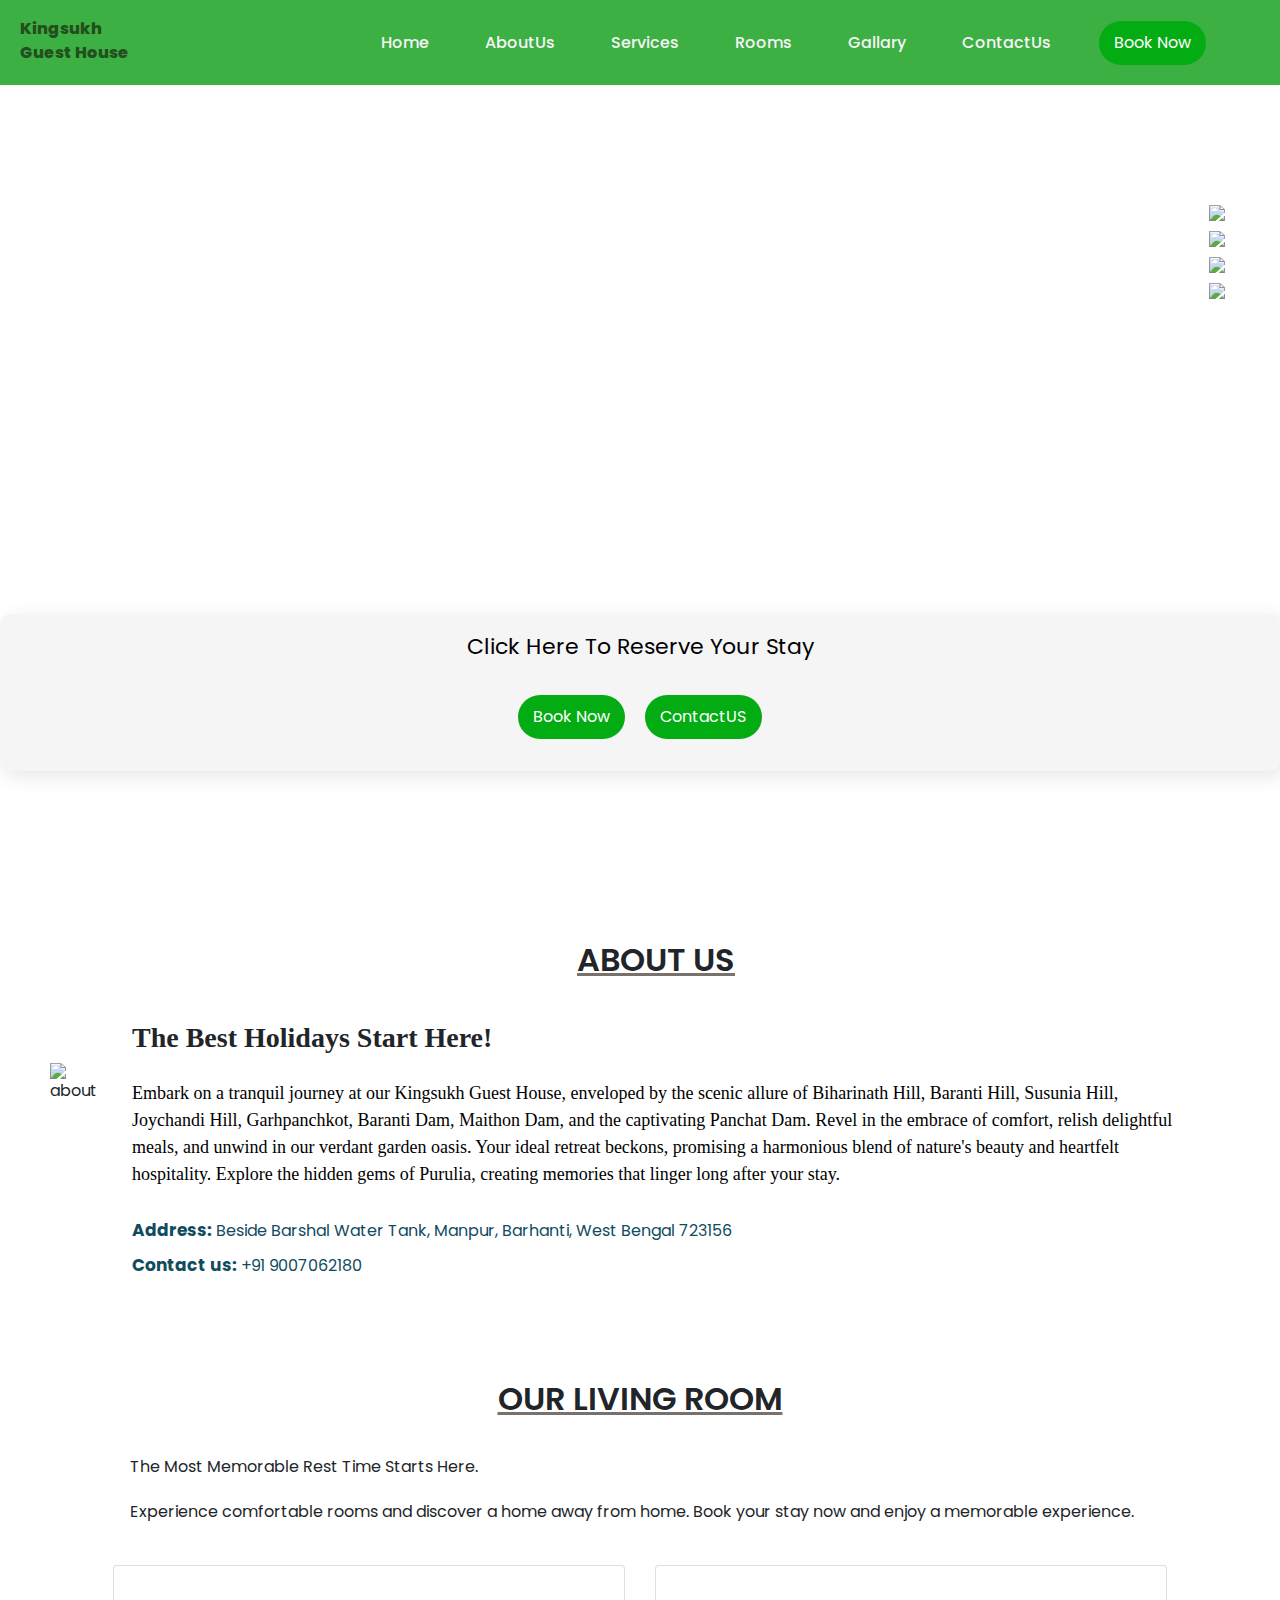
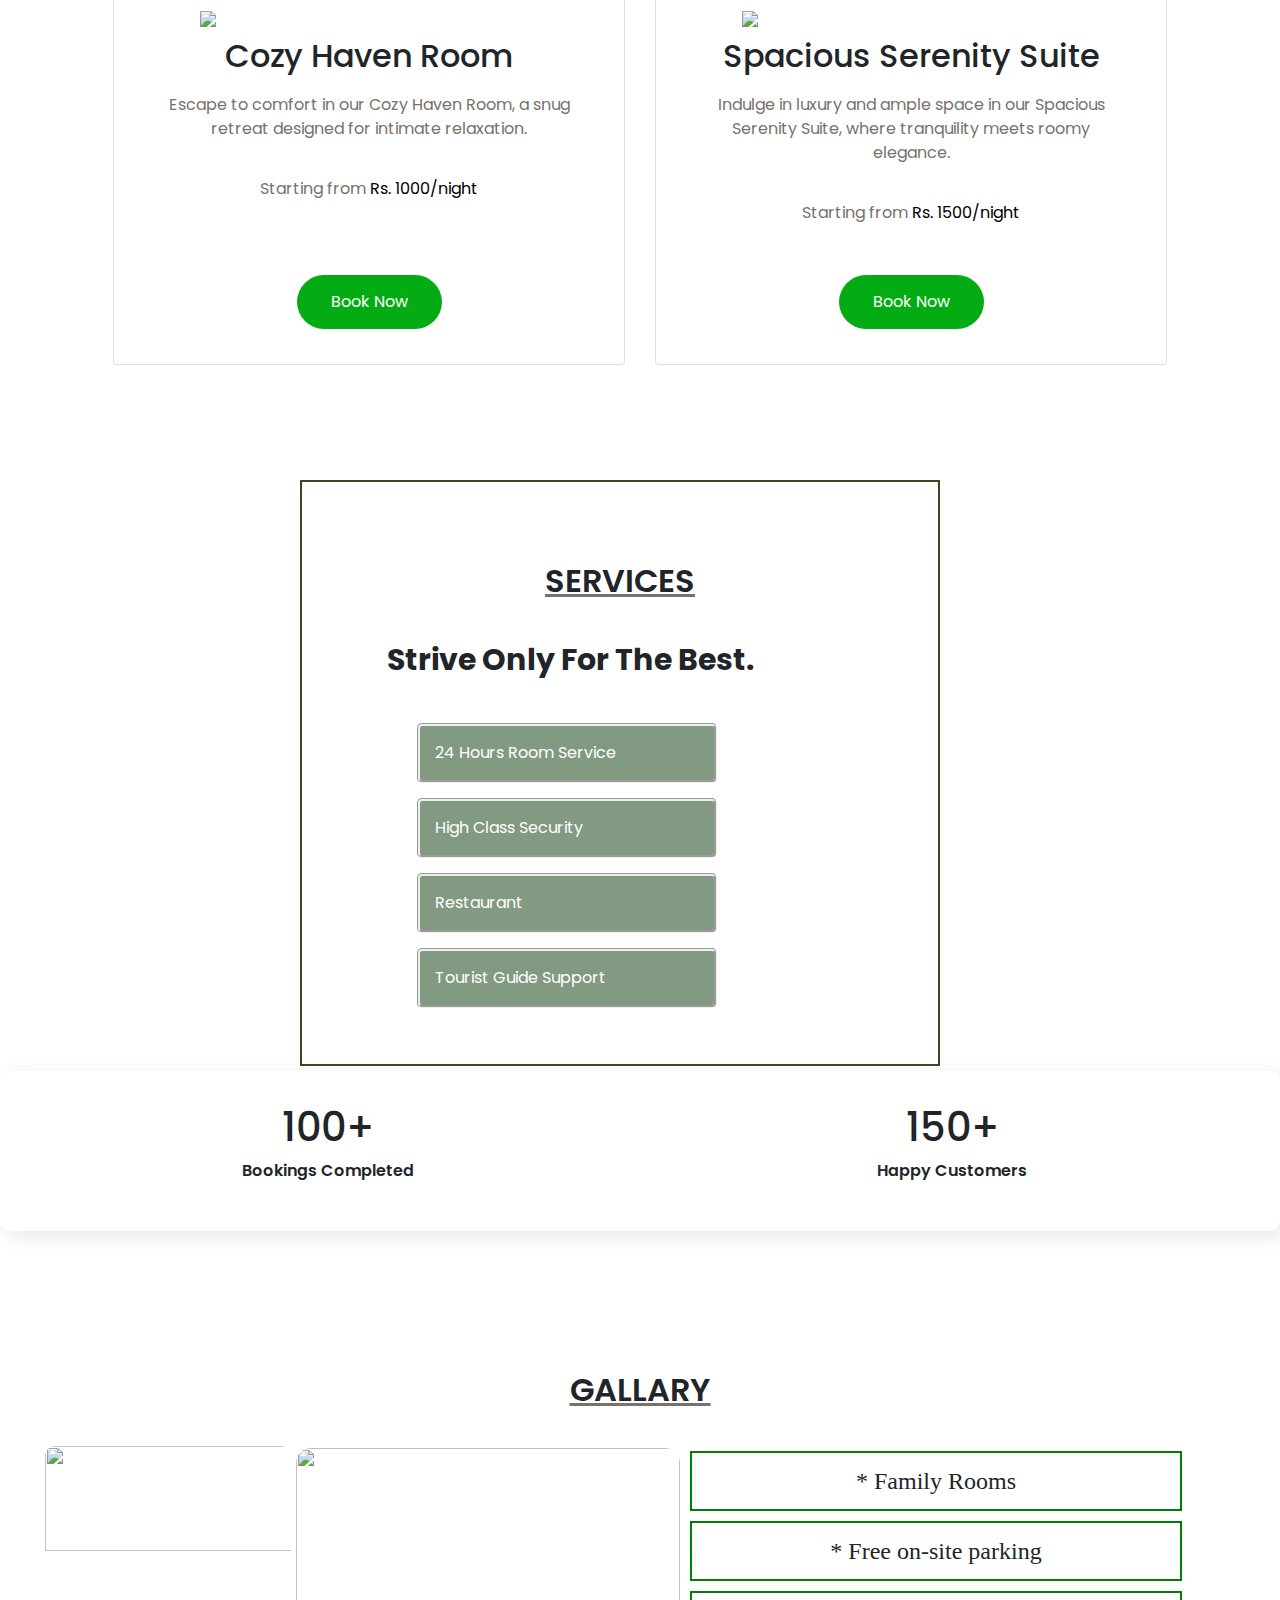
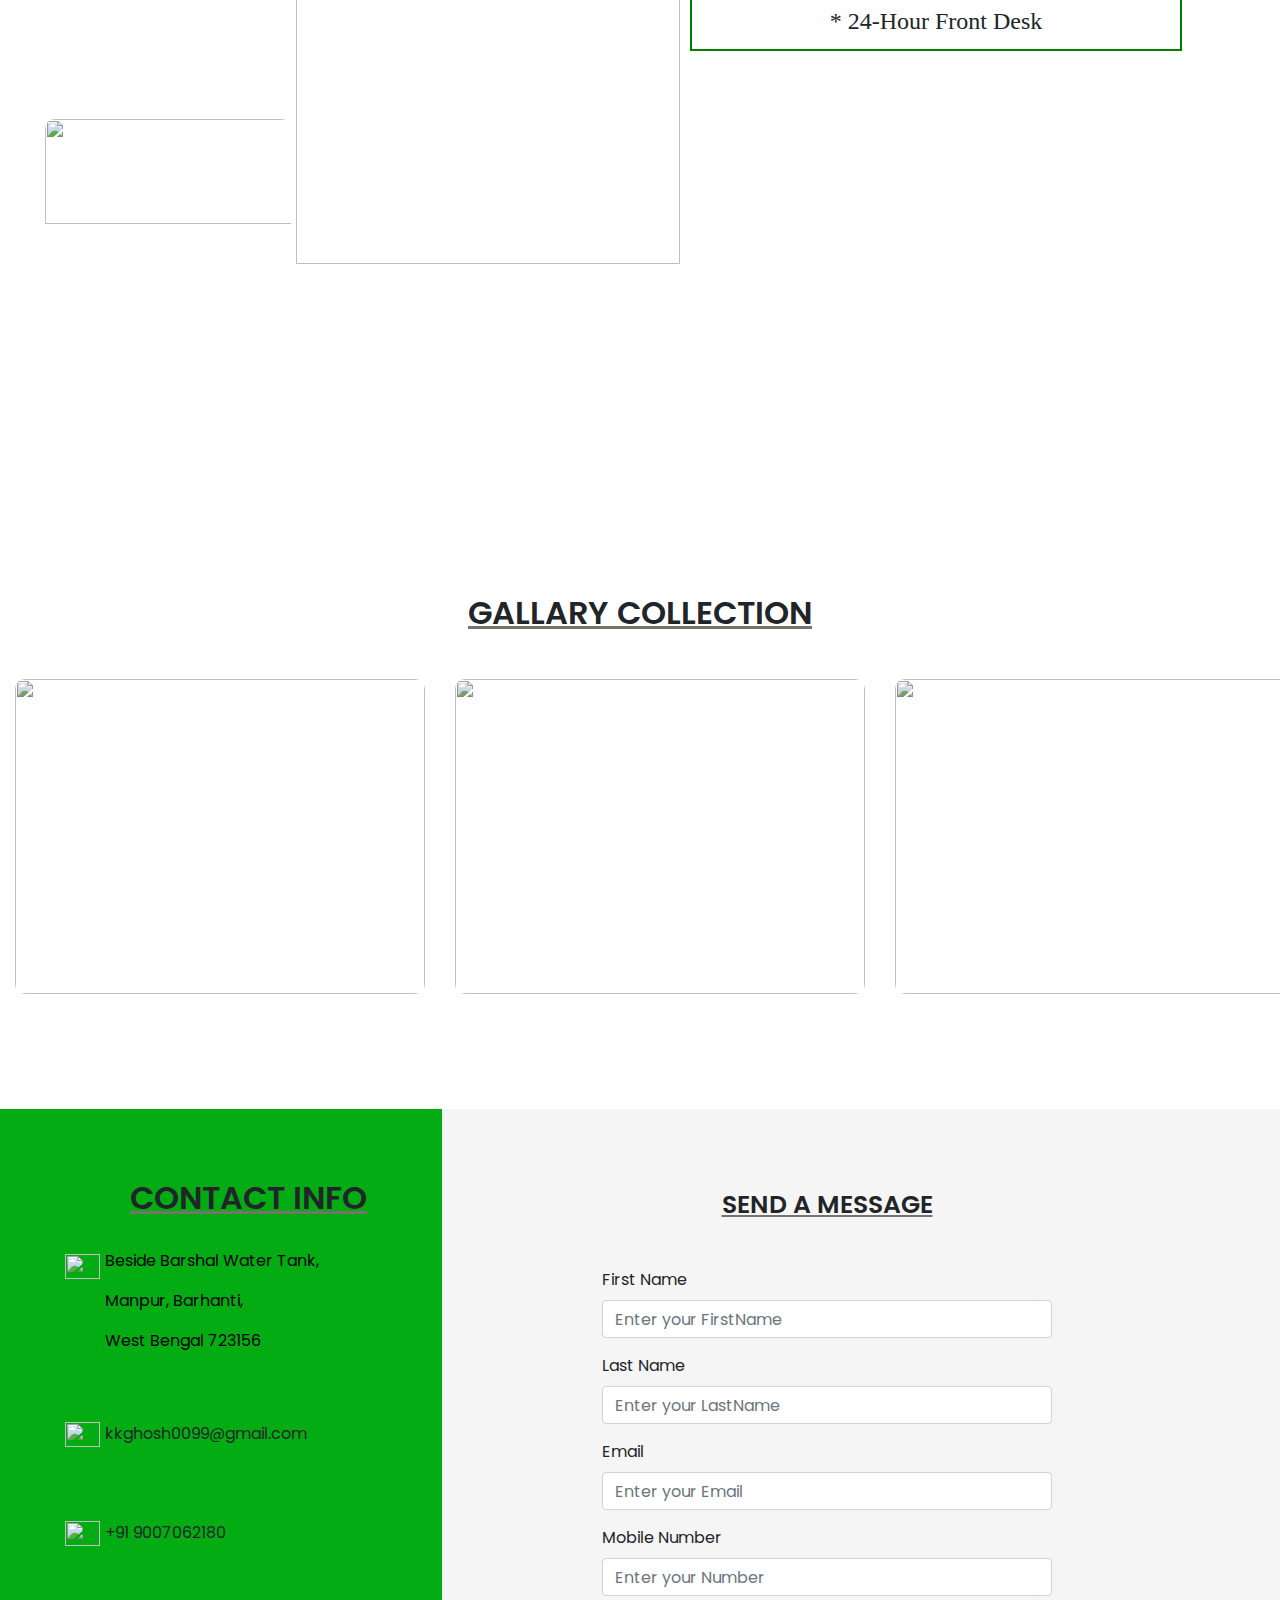
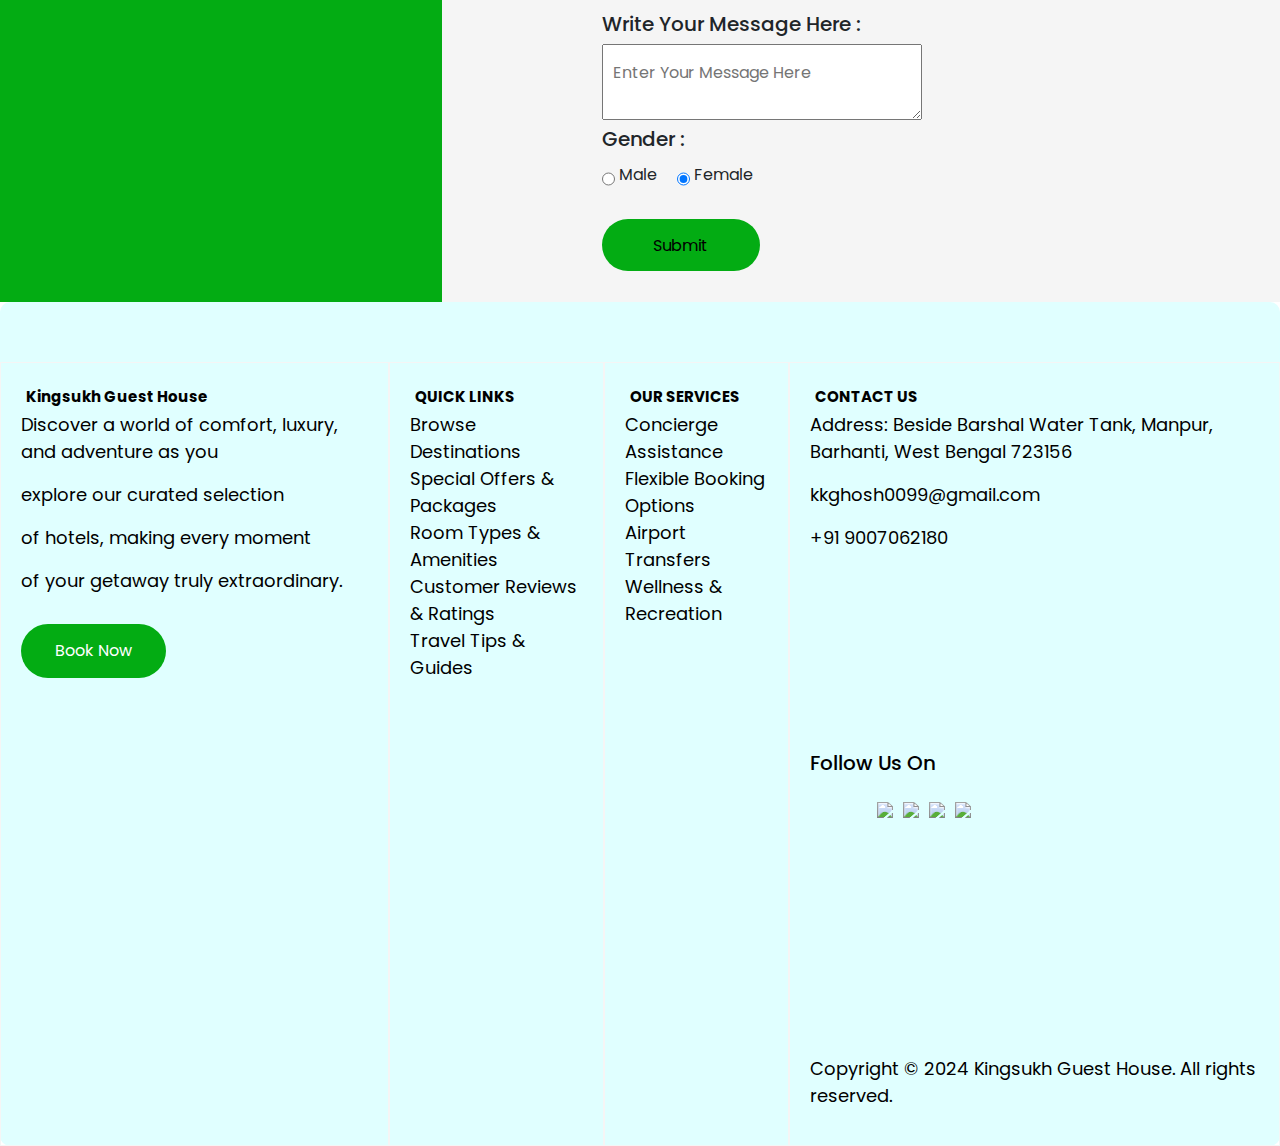
==== index.html @ 46dbe91c "Update and rename application_file.html to index.html" ====
<!DOCTYPE html>
<html>

<head>
    <meta charset="UTF-8">
    <meta name="viewPoint" content="width=device-width initial-scale=1.0">
    <link rel="stylesheet" href="https:/cdnjs.cloudflare.com/ajax/libs/font-awesome/6.6.0/css/all.min.css">
    <link rel="stylesheet" href="https://cdn.jsdelivr.net/npm/swiper@11/swiper-bundle.min.css">
    <link rel="stylesheet" href="style.css">
    <link href="https://cdn.jsdelivr.net/npm/remixicon@4.0.0/fonts/remixicon.css" rel="stylesheet">
    <link rel="stylesheet" href="https://stackpath.bootstrapcdn.com/bootstrap/4.5.2/css/bootstrap.min.css" integrity="sha384-JcKb8q3iqJ61gNV9KGb8thSsNjpSL0n8PARn9HuZOnIxN0hoP+VmmDGMN5t9UJ0Z" crossorigin="anonymous"/>
    <script src="https://stackpath.bootstrapcdn.com/bootstrap/4.5.2/js/bootstrap.min.js" integrity="sha384-B4gt1jrGC7Jh4AgTPSdUtOBvfO8shuf57BaghqFfPlYxofvL8/KUEfYiJOMMV+rV" crossorigin="anonymous"></script></head>

<body>
   <!--navbar-->
        <nav class="nav section-content">
            <a href="#Home" class="title">Kingsukh Guest House </a>
            <ul class="nav-menu">
                
                <li><a href="#Home" class="nav-item">Home</a></li>
                <li><a href="#AboutUs" class="nav-item">AboutUs</a></li>
                <li><a href="#Services" class="nav-item">Services</a></li>
                <li><a href="#Rooms" class="nav-item">Rooms</a></li>
                <li><a href="#Gallary" class="nav-item">Gallary</a></li>
                <li><a href="#ContactUs" class="nav-item">ContactUs</a></li>
                <a href="#myForm" class="banner-btn">Book Now</a>
            
        </ul>
        
        </nav>


  <!--BannerSection-->
        <div class="body-section-content">
        <div class="header" id="Home">
            <div class="bannerSection-text">
                <div class="icons mt-5">
                    <a href="#Home" ><img class="icon mt-5"  src="https://www.kingsukhguesthouse.com/assets/facebook.png"/></a> 
                     <a href="https://www.instagram.com/kingsukhguesthouse/"><img class="icon"  src="https://www.kingsukhguesthouse.com/assets/instagram.png"/></a> 
                     <a href="#Home"> <img class="icon" src="https://www.kingsukhguesthouse.com/assets/youtube.png"/></a>
                     <a href="#Home"><img class="icon" src="https://www.kingsukhguesthouse.com/assets/twitter.png"/></a>
                 </div>
            <h1 class="main-header">Simple - Unique - Friendly</h1>
            <h1 class="sub-header">Make Yourself At Home
                <br>In Our Guest House.
            </h1>
            </div>
    </div>
    </div>

    <div class="sec-btn">
        <p class="Reserve-btn-text mb-0">Click Here To Reserve Your Stay </p>
        <div class="d-flex flex-row mt-0 mb-3">
        <a href="#myForm" class="banner-btn">Book Now</a>
        <a href="#myForm" class="banner-btn pr-3">ContactUS</a>
    </div>
</div>
   <!--About section-->
   <div class="about-details" id="AboutUs">
    <div class="section-content">
        <div>
    <img class="aboutUsSec-img"  src="c:\Users\CHANDU MANDAVALLI\Downloads\out.jpg" alt="about" data-sr-id="3">
    </div>
        <div class="about-para">
    <h1 class="section-title  ">About us</h1>
        <h1 class="text">The Best Holidays Start Here!</h1>
        <p class="para">Embark on a tranquil journey at our Kingsukh Guest House, enveloped by the scenic allure of
            Biharinath Hill, Baranti Hill, Susunia Hill, Joychandi Hill, Garhpanchkot, Baranti Dam, Maithon Dam, and
            the captivating Panchat Dam. Revel in the embrace of comfort, relish delightful meals, and unwind in our
            verdant garden oasis. Your ideal retreat beckons, promising a harmonious blend of nature's beauty and
            heartfelt hospitality. Explore the hidden gems of Purulia, creating memories that linger long after your
            stay.</p>
        <a href="https://www.google.com/maps/place/Kingsukh+Guest+House/@23.5862406,86.8597371,17z/data=!4m6!3m5!1s0x39f6e3fdd3ff9ebb:0x517a57e3f93c1807!8m2!3d23.5863324!4d86.8597904!16s%2Fg%2F11srygxjp6?entry=ttu&g_ep=EgoyMDI0MTIxMS4wIKXMDSoASAFQAw%3D%3D" 
        class="cont-info"><span class="Address">Address:</span> Beside Barshal Water Tank, Manpur, Barhanti, West
            Bengal 723156</a>
        <p class="cont-info"><span class="Address">Contact us:</span> +91 9007062180</p>
    </div>
    </div>
</div>
</div>
</div>

  <!--cards-->

<div class="card-main-sec" id="Rooms">
    <h1 class="section-title ">OUR LIVING ROOM</h1>
    <p class="card-sub-heading">The Most Memorable Rest Time Starts Here.</p>
    <p class="card-sub-heading">Experience comfortable rooms and discover a home away from home. 
        Book your stay now and enjoy a memorable experience.</p>
    <div class="cards">
        <div class="card">
            <img class="room-img" src="c:\Users\CHANDU MANDAVALLI\Downloads\large.jpg" />
            <h2>Cozy Haven Room</h2>
            <p class="room-text">Escape to comfort in our Cozy Haven Room, a snug retreat designed for intimate
                relaxation.</p>

            <p class="room-text">Starting from <span class="rupees">Rs. 1000/night</span></p>
            <a href="#myForm" class="nav-btn-card mt-5">Book Now</a>
                </div>
                
        <div class="card">
            <img class="room-img" src="c:\Users\CHANDU MANDAVALLI\Downloads\small.jpg" />
            <h2> Spacious Serenity Suite</h2>
            <p class="room-text">Indulge in luxury and ample space in our Spacious Serenity Suite, where tranquility
                meets roomy elegance.</p>
            <p class="room-text"> Starting from <span class="rupees">Rs. 1500/night</span></p>
            <a href="#myForm" class="nav-btn-card mt-4">Book Now</a>
        </div>
    </div>
</div>

<!--Services-->
<div class="services" id="Services">
    <div class="services-card">
        <div class="ser">
            <h1 class="section-title ">SERVICES</h1>
            <p class="heading">Strive Only For The Best.</p>
            <ul class="services-items">
                <li class="services-item" data-sr-id="14" style="visibility: visible; opacity: 1; transform: matrix3d(1, 0, 0, 0, 0, 1, 0, 0, 0, 0, 1, 0, 0, 0, 0, 1); transition: all, opacity 1s cubic-bezier(0.5, 0, 0, 1), transform 1s cubic-bezier(0.5, 0, 0, 1);">
                    <span><i class="ri-24-hours-line"></i></span>
                    24 Hours Room Service
                  </li>
                  <li class="services-item" data-sr-id="13" style="visibility: visible; opacity: 1; transform: matrix3d(1, 0, 0, 0, 0, 1, 0, 0, 0, 0, 1, 0, 0, 0, 0, 1); transition: all, opacity 1s cubic-bezier(0.5, 0, 0, 1), transform 1s cubic-bezier(0.5, 0, 0, 1);">
                    <span><i class="ri-shield-star-line"></i></span>
                    High Class Security
                  </li>
                  <li class="services-item" data-sr-id="15" style="visibility: visible; opacity: 1; transform: matrix3d(1, 0, 0, 0, 0, 1, 0, 0, 0, 0, 1, 0, 0, 0, 0, 1); transition: all, opacity 1s cubic-bezier(0.5, 0, 0, 1), transform 1s cubic-bezier(0.5, 0, 0, 1);">
                    <span><i class="ri-restaurant-2-fill"></i></span>
                    Restaurant
                  </li>
                  
                  <li class="services-item" data-sr-id="16" style="visibility: visible; opacity: 1; transform: matrix3d(1, 0, 0, 0, 0, 1, 0, 0, 0, 0, 1, 0, 0, 0, 0, 1); transition: all, opacity 1s cubic-bezier(0.5, 0, 0, 1), transform 1s cubic-bezier(0.5, 0, 0, 1);">
                    <span><i class="ri-map-2-line"></i></span>
                    Tourist Guide Support
                  </li>
            </ul>
        </div>
    </div>
</div>

<!--count-->

<div class="count">
    <div class="customer-count" >
        <h1>100+</h1>
        <p>Bookings Completed</p>
    </div>

    <div class="customer-count">
        <h1>150+</h1>
        <p>Happy Customers</p>
    </div>
</div>

<!--Gallary Section-->

    <div class="gallary">
        <h1 class="section-title " id="Gallary">GALLARY</h1>
        <div class="imgs">
            <div class="l-imgs">
            <div class="image">
                <img class="image1" src="file:///C:/Users/CHANDU%20MANDAVALLI/Downloads/ayodhya.webp" />
                <img class="image1" src="file:///C:/Users/CHANDU%20MANDAVALLI/Downloads/palash.webp" />
            </div>

            <img class="image2 " src="c:\Users\CHANDU MANDAVALLI\Downloads\out.jpg" />
        </div>
            <div class="map ">
                <ul>
                    <li class="map-text">* Family Rooms</li>
                    <li class="map-text">* Free on-site parking</li>
                    <li class="map-text">* 24-Hour Front Desk</li>
                </ul>
                <iframe class="maps"
                    src="https://www.google.com/maps/embed?pb=!1m18!1m12!1m3!1d3656.5017351225647!2d86.85721547510981!3d23.586332378782714!2m3!1f0!2f0!3f0!3m2!1i1024!2i768!4f13.1!3m3!1m2!1s0x39f6e3fdd3ff9ebb%3A0x517a57e3f93c1807!2sKingsukh%20Guest%20House!5e0!3m2!1sen!2sin!4v1705088034844!5m2!1sen!2sin"
                    width="100%" height="400" style="border:0;" allowfullscreen="" loading="lazy"
                    referrerpolicy="no-referrer-when-downgrade"></iframe>
            </div>
        </div >
        <h1 class="section-title ">Gallary Collection</h1>
        <div class="swiper swiper-wrapper">
        <div class="Gallary-img swiper-wrapper">
            
            <img class="gal-img swiper-slide"  src="c:\Users\CHANDU MANDAVALLI\Downloads\large.jpg" />
            <img class="gal-img swiper-slide" src="c:\Users\CHANDU MANDAVALLI\Downloads\1.jpg" />
            <img class="gal-img swiper-slide" src="c:\Users\CHANDU MANDAVALLI\Downloads\recep.jpg" />
            <img class="gal-img swiper-slide" src="c:\Users\CHANDU MANDAVALLI\Downloads\small (1).jpg" />
            <img class="gal-img swiper-slide" src="c:\Users\CHANDU MANDAVALLI\Downloads\1.jpg" />
            <img class="gal-img swiper-slide" src="c:\Users\CHANDU MANDAVALLI\Downloads\flower.jpg" />
            <img class="gal-img swiper-slide" src="c:\Users\CHANDU MANDAVALLI\Downloads\header.jpg" />
            <img class="gal-img swiper-slide" src="file:///C:/Users/CHANDU%20MANDAVALLI/Downloads/mithonDam.webp" />
            
        </div>
        
    </div>
    
       
    </div>

<!--ContactUS-->

<div class="form-header">
    <div class="form-styling">
        <h1 class="section-title " id="ContactUs">Contact Info</h1>
        <a class="link-styling" href="https://www.google.com/maps/place/Kingsukh+Guest+House/@23.5862406,86.8597371,17z/data=!4m6!3m5!1s0x39f6e3fdd3ff9ebb:0x517a57e3f93c1807!8m2!3d23.5863324!4d86.8597904!16s%2Fg%2F11srygxjp6?entry=ttu&g_ep=EgoyMDI0MTIxMS4wIKXMDSoASAFQAw%3D%3D">
            <div class="d-flex flex-row">
            <span><img class="contact-icons " src="https://www.kingsukhguesthouse.com/images/location.png" /></span>
            <div>
            <p>Beside Barshal Water Tank,</p>
            <p>Manpur, Barhanti,</p>
            <p>West Bengal 723156</p></a ></div>
        </div>
        <p class="pt-5"><img class="contact-icons"
                src="https://www.kingsukhguesthouse.com/images/mail.png" />kkghosh0099@gmail.com</p>

        <p class="pt-5 "><img class="contact-icons" src="https://www.kingsukhguesthouse.com/images/call.png" />+91 9007062180</p>

    </div>
    <form id="myForm" action="#" class="myForm">
        <h1 class="section-title ">Send a Message</h1>
        <label for="name" class="pt-2">First Name</label>
        <input id="name" class="form-control" placeholder="Enter your FirstName" type="text" required/>
        
        <label for="Lastname" class="pt-3 " >Last Name</label>
        <input id="Lastname" class="form-control "  placeholder="Enter your LastName" type="text" required/>

        <label for="email" class="pt-3">Email</label>
        <input id="email" class="form-control " placeholder="Enter your Email" type="email" required/>
       
        <label for="number" class="pt-3">Mobile Number</label>
        <input id="number" class="form-control " placeholder="Enter your Number" type="text" required/>
        <p class="error-message" id="emailErrMsg"></p>
        <div >
            <h1 class="msg-text">Write Your Message Here :</h1>
            <textarea id="textArea" class="pt-3 text-msg" placeholder="Enter Your Message Here"></textarea>
        </div>
            <h1 class="msg-text ">Gender :</h1>
            <div class="d-flex flex-row">
            <input type="radio"  id="genderMale" value="Male" name="gender" />
            <label for="genderMale" class="mr-2 p-1">Male</label>
            <input type="radio" id="genderFemale" value="Female" class="ml-2" name="gender" checked />
            <label for="genderFemale" class="p-1">Female</label>
        </div>
            <button type="submit" class="nav-btn ">Submit</button>
        </div>
       
    </form>
</div>


<!--bottom section-->
    

<div class="bottom-container">
    <div class="bottom-one">
        <h2 class="contact-in ">Kingsukh Guest House</h2>
        <p>Discover a world of comfort,
        luxury, and adventure as you</p>
        <p>explore our curated selection</p> 
        <p>of hotels, making every moment</p> 
        <p>of your getaway truly extraordinary.</p> 
        <a href="#myForm" class="nav-btn-card">Book Now</a>
    </div>
    <div class="bottom-one">
        <h2 class="contact-in ">QUICK LINKS</h2>
        <ul>
        <a class="link-styling" href="#Home">Browse Destinations</li>
        <li>Special Offers & Packages</li>
        <li>Room Types & Amenities</li>
        <li>Customer Reviews & Ratings</li>
        <li>Travel Tips & Guides</li>
    </ul>
    </div>
    <div class="bottom-one">
        <h2 class="contact-in">OUR SERVICES</h2>
        <ul>
        <a href="#Home" class="link-styling">Concierge Assistance</li>
        <li>Flexible Booking Options</li>
        <li>Airport Transfers</li>
        <li>Wellness & Recreation</li>
    </ul>
    </div>
    <div class="bottom-one">
       <h2 class="contact-in ">CONTACT US</h2> 
        <p>
        Address: Beside Barshal Water Tank, Manpur, Barhanti, West Bengal 723156</p>
        <p>kkghosh0099@gmail.com</p>
       <p>+91 9007062180</p> 
       <h1 class="follow-us">Follow Us On</h1>
       <div class="icons">
        
       <a href="#Home" ><img class="icon"  src="https://www.kingsukhguesthouse.com/assets/facebook.png"/></a> 
        <a href="https://www.instagram.com/kingsukhguesthouse/"><img class="icon"  src="https://www.kingsukhguesthouse.com/assets/instagram.png"/></a> 
        <a href="#Home"> <img class="icon" src="https://www.kingsukhguesthouse.com/assets/youtube.png"/></a>
        <a href="#Home"><img class="icon" src="https://www.kingsukhguesthouse.com/assets/twitter.png"/></a>
    </div>
       <p class="Copyright">Copyright © 2024 Kingsukh Guest House. All rights reserved.</p>
    </div>
    
</div>


<script src="https://cdn.jsdelivr.net/npm/swiper@11/swiper-bundle.min.js"></script>
<script src="script.js"></script>

</body>

</html>
---- style.css ----
@import url("https://fonts.googleapis.com/css2?family=Miniver&family=poppins:inal,wght@0,400;0,500;0,600;0,700;1,400&display=swap");

*{
    margin:0;
    padding:0;
    font-family: "Poppins",sans-serif;
    box-sizing: border-box;
  
}
ul{
    list-style: none;
}

a {
    text-decoration: none !important; 
    color: #000;
  }

nav .section-content{
    margin: 0 auto;
    padding: 0 20px;
    max-width: var(--site-max-width);
}

.section-title{
    margin:45px ;
    text-transform: uppercase;
    font-size: 24px;
    text-decoration: underline;
    text-decoration-color: #78716c;
}




 /*Navbar Styling*/

 .nav{
    display: flex;
    align-items: center;
    justify-content: space-between;
    background: #3cb043;
    position:fixed;
    top:0;
    left:0;
    width:100%;
    padding:17px 5% 0px; 
    z-index:5;
}
nav .title{
    width:150px;
    cursor: pointer;
    color:#234f1e;
    font-weight: 800;
    padding-bottom: 20px;
    padding-left: 20px;
    }

nav .nav-menu{
    display:flex;
    gap:10px;
}

nav ul li{
    display:inline-block;
    padding:10px 18px;
    font-weight: 500;
    cursor: pointer;
    font-size: 16px;
    
}

nav .nav-item{
    padding-right: 10px;
    color:whitesmoke;
    transition: 0.3s ease;
}

nav .nav-item:hover{
    color:#234f1e;
    text-decoration:underline;
    text-decoration-color:white;
    bottom:5px;
    transition:0.5s;
}

nav .nav-btn{
    background-color: #03ac13;
    color:#fff;
    font-size: 16px;
    padding: 15px 25px;
    border:0;
    outline: 0;
    border-radius: 40px;
    cursor: pointer;
    display: flex ;
    flex-direction:column ;
    justify-content:center;
}
.link-styling{
    color:black;
}

.body-section-content .header .bannerSection-text .icons{
    display: flex;
    flex-direction:column;
    align-items:end;
    width:100%;
    padding:130px 20px;
    
}
.body-section-content .header .bannerSection-text .icons .icon{
   width:4vw;

}

/*bannerSection*/

.header{
    background-image:url("file:///C:/Users/CHANDU%20MANDAVALLI/Downloads/ayodhya%20(1).webp") ;
    width: 100%;
    height:80%;
}


.bannerSection-text{
    padding: 50px;
}
.body-section-content{
    display: flex;
    flex-direction: row;
    justify-content: center;
    height: 150vh;
    width:100%;
    height:100%;
    margin: 0px;
}
.main-header{
     font-size: 25px;
     color: white;
     padding-top: 0px;
}
.sub-header{
    padding: 10px;
    color: #ffffff;
    max-width: 800px;
    font-weight: 600;
    font-size: 50px;
    padding-left:20px;
}

.Reserve-btn-text{
    color: black;
    font-size: 22px;
    
}

.nav-btn{
    background-color: #03ac13;
    color:#fff;
    font-size: 16px;
    padding: 15px 25px;
    border:0;
    outline: 0;
    border-radius: 40px;
    cursor: pointer;
    align-items: center;
    width:135%;
    height:50%;
    margin-top:20px ;
    
    
}
.nav-btn:hover{
    background-color:transparent;
    border-color: white;
    border:2px solid;
    
}

.banner-btn{
    background-color: #03ac13;
    color:#fff;
    font-size: 16px;
    padding: 10px 15px;
    border:0;
    outline: 0;
    border-radius: 40px;
    cursor: pointer;
    display: flex ;
    flex-direction:column ;
    justify-content:center;
    width:100%;
    height:50%;
    align-items: center;
    margin:0px 10px ;   
}
.banner-btn:hover{
    background-color:transparent;
    border-color: black;
    border:2px solid;
    color:#03ac13;
    width:13vw;
    
}

.nav-btn-card{
    background-color: #03ac13;
    color:#fff;
    font-size: 16px;
    padding: 15px 25px;
    border:0;
    outline: 0;
    border-radius: 40px;
    cursor: pointer;
    display: flex ;
    flex-direction:column ;
    justify-content:center;
    width:145px;
    align-items: center;
}
.nav-btn-card:hover{
    background-color:transparent;
    border-color: black;
    border:2px solid;
    color:#03ac13;
}
.sec-btn{
    width:100%;
    padding: 1rem;
    display: flex;
    flex-direction: column;
    background-color: whitesmoke;
    gap: 2rem;
    align-items: center;
    justify-content: space-evenly;
    flex-wrap: wrap;
    border-radius: 10px;
    box-shadow: 5px 5px 20px rgba(0, 0, 0, 0.1);
    margin-top: 0px;
}



/* About us Section*/

.about-details{
    
    width:100%;
    padding: 100px 100px 15px 50px;
}
.section-content{
    display: flex;
    align-items: center;
    justify-content: space-between;
    max-width: var(--site-max-width);
}


.aboutUsSec-img{
    padding: 35px 35px 35px 0px;
    border-radius: 0px;
    height:130%;
    width:50vw;
    
}

.section-title{
    font-weight: 600;
    height:20px;
    font-size: 32px;
    padding: 25px;
    text-align: center;
}
.text{
    
    padding-top: 10px;
    font-family: "Roboto";
    font-size: 28px;
    font-weight: 700;
}
.para{
    font-family: "caveat";
    color:black;
    font-size: 18px;
    margin: 20px 0 30px;
    padding-top: 5px;
}
.Address{
    
    font-weight: bold;
    font-size: 17px;
}
.cont-info{
    padding-top:10px;
    color:#114b5f
}


/*Gallary*/
.gallary{
    padding-top: 70px;
}
.imgs{
    display: flex ;
    flex-direction:row ;
    padding-left: 40px;
}
.gallary .l-imgs{
    display: flex ;
   flex-direction:row ;
   
}
.image{
    display: flex ;
    flex-direction:column ;
}
.image1{
    height:40%;
    width:20vw;
    border-radius: 15px;
    padding: 5px;
}
.image2{
    height:78%;
    border-radius: 15px;
    width:30vw;
    margin-top:7px;
}
.Gallary-img{
    display: flex ;
    flex-direction:row ;
    width:50vw;
    height:40%;
    padding: 10px;
}
.gal-img{
    margin:5px;
    width:13vw;
    height:35vh;
    border-radius: 10px;
    filter: grayscale(50%);

}
.maps{
    height: 50vh;
    width:  40vw;

    padding: 20px;
}
.map-text{
    display: flex ;
    flex-direction:row ;
    justify-content:center;
    font-family: "Roboto";
    font-size: 24px;
    padding:3px;
    border: 2px solid green;
      padding: 10px;
      margin: 10px;
}

.swiper .swiper-wrapper{
    overflow: auto;
    width:100%;
    
}



/*card*/
.card-main-sec .section-title{
    text-align: center;
}
.card-main-sec{
   padding: 0px 0 100px;
   background: var(--light-pink-color);
   
}
.card-sub-heading{
    padding: 5px 0px 0px 130px;
    font-size: 16px;
}
.cards{
    padding-top: 10px;
    width:100% ;
    display: flex ;
    flex-direction:row ;
    justify-content:center;
    
}
.card{
    background-color: #ffffff;
    width:40vw;
    padding: 35px;
    display: flex;
    flex-direction: column;
    align-items: center;
    text-align: center;
    border: 1px solid black;
    margin: 15px;
}
.room-img{
    padding: 10px;
    width:28vw;
    border-radius: 10px;
}
.room-text{
    padding: 10px;
    color:#78716c
}
.rupees{
    color:black
}

/*Services*/

.services{
    padding:0px 300px;
    background-image: url("file:///C:/Users/CHANDU%20MANDAVALLI/Downloads/palash.webp");
    height: 100%;
    width:100%;
   
}

.services .section-title{
    margin-left: 0px;
}
.services-card{
    background-color: #ffffff;
    height: 100%;
    width:50vw;
    border: 2px solid #354A21;
      padding: 5px;
      
    
}
.ser{
    padding:5px;
    margin-left: 45px;
    
}

.heading{
    font-weight: bold;
    font-size: 30px;
    padding-top: 5px;
    padding-left: 30px;

}
.services-items{
    padding: 15px;
}

.services-item {
    background-color: rgb(130, 154, 130);
    border-radius: 5px;
    width:300px;
    color: #fff;
    height: 50%;
    margin:10px 15px 15px 45px;
    padding: 15px;
    border-style: groove;
}


/*count*/
.count{
    width:100%;
    margin-top: 5px;
    padding: 2rem;
    display: flex;
    gap: 2rem;
    align-items: center;
    justify-content: space-evenly;
    flex-wrap: wrap;
    border-radius: 10px;
    box-shadow: 5px 5px 20px rgba(0, 0, 0, 0.1);
}
.customer-count{
    text-align: center;
    flex: 1 1 180px;
    font-weight: 600;
}


/*Form Section*/

.form-header{
    background-color: whitesmoke;
    display: flex ;
    flex-direction:row ;
    margin-top: 100px;
    height:50%;
    width:100%;
}
.myForm{
    display: flex ;
    flex-direction:column ;
    justify-content: center;
    padding: 30px 30px 30px 160px;
    width:50%;
}
.myForm .section-title {
    font-size: 25px;
    padding-top: 5px;
}
.text-msg{
    align-items: center;
    width: 25vw;
    padding:10px ;
}
.ContactUs{
   padding-left: 0%;
   padding-top: 10px;
}
.form-styling{
    padding:0px 5px 0px 60px;
    background-color: #03ac13;
    
}
.myForm .nav-btn{
    color: #000;
    width:35%;
    height: 7%;
    align-items: center;
}
.contact-icons{
    height:25px;
    width:35px;
    margin:5px;
}
.form-control{  
    width:1vw;
    margin:0px;
    
}


.form-heading{
   
    padding: 0px;
    font-size: 30px;

    color:#03ac13
}

.msg-text{
    font-size: 20px;
}
/*bottom section*/



.bottom-container{
    padding-top: 60px;
    border-radius: 10px;
    background-color: lightcyan;
    display: flex ;
    flex-direction:row ;
    justify-content: center;
    color: #403F3B;
    width:100%;
    height: 120%;
}
.bottom-one{
    padding: 20px;
    font-size: 18px;
    border: 1px solid whitesmoke;
    cursor: pointer;
    color: #000;
}
.icons{
    height: 10vh;
    width:10vw;
    display: flex ;
    flex-direction:row ;
    justify-content: center;
    padding-left:60px;
    margin: 20px;
}
.icon{
    padding:5px;
    width:5vw;
}
.contact-in{
    color: black;
    font-size: 15px;
    margin: 5px;
    font-weight: bold;
}
.Copyright{
    padding-top: 150px;
}
.shadow {
    text-shadow: 2px 2px 4px rgba(0, 0, 0, 0.2); 
  }
.bottom-container .bottom-one .nav-btn-card{
    margin-top: 30px;
}
.follow-us{
    margin-top:200px;
    font-size: 20px;
    a{
    text-decoration: none;}
}
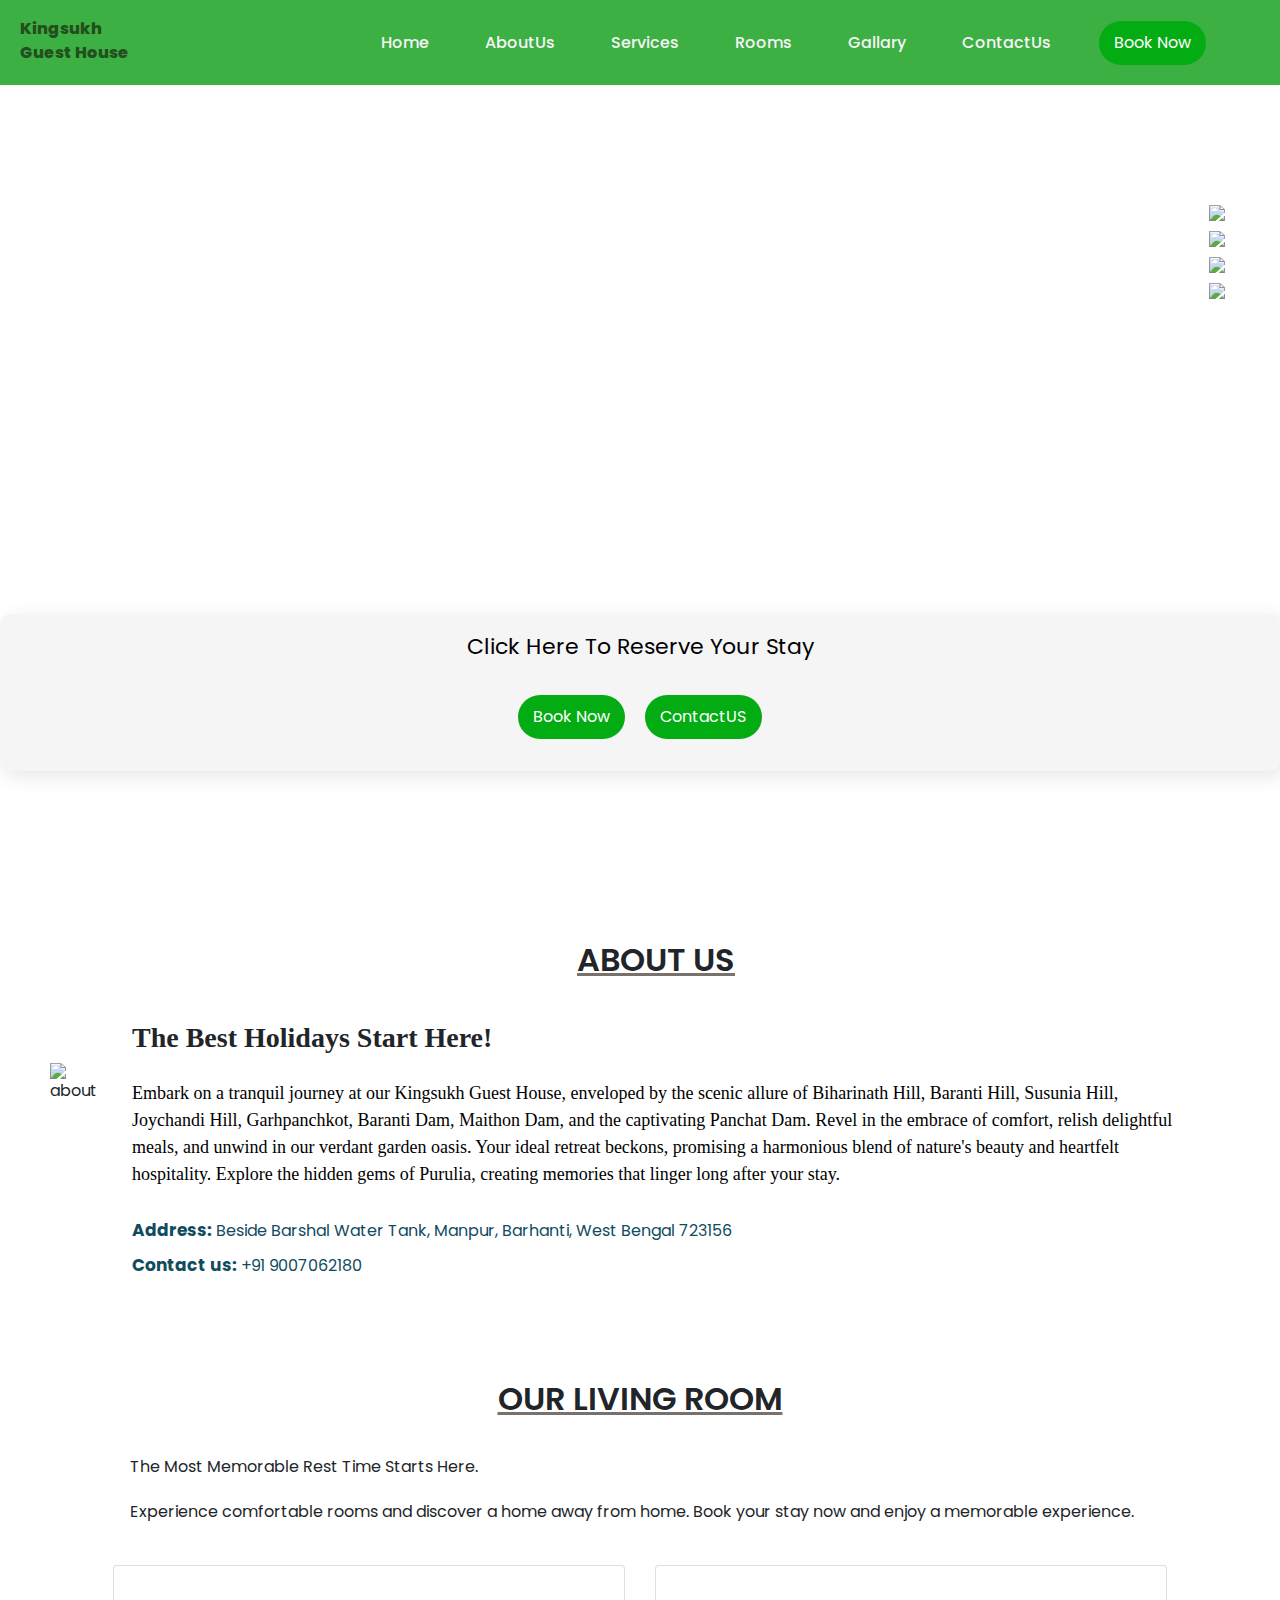
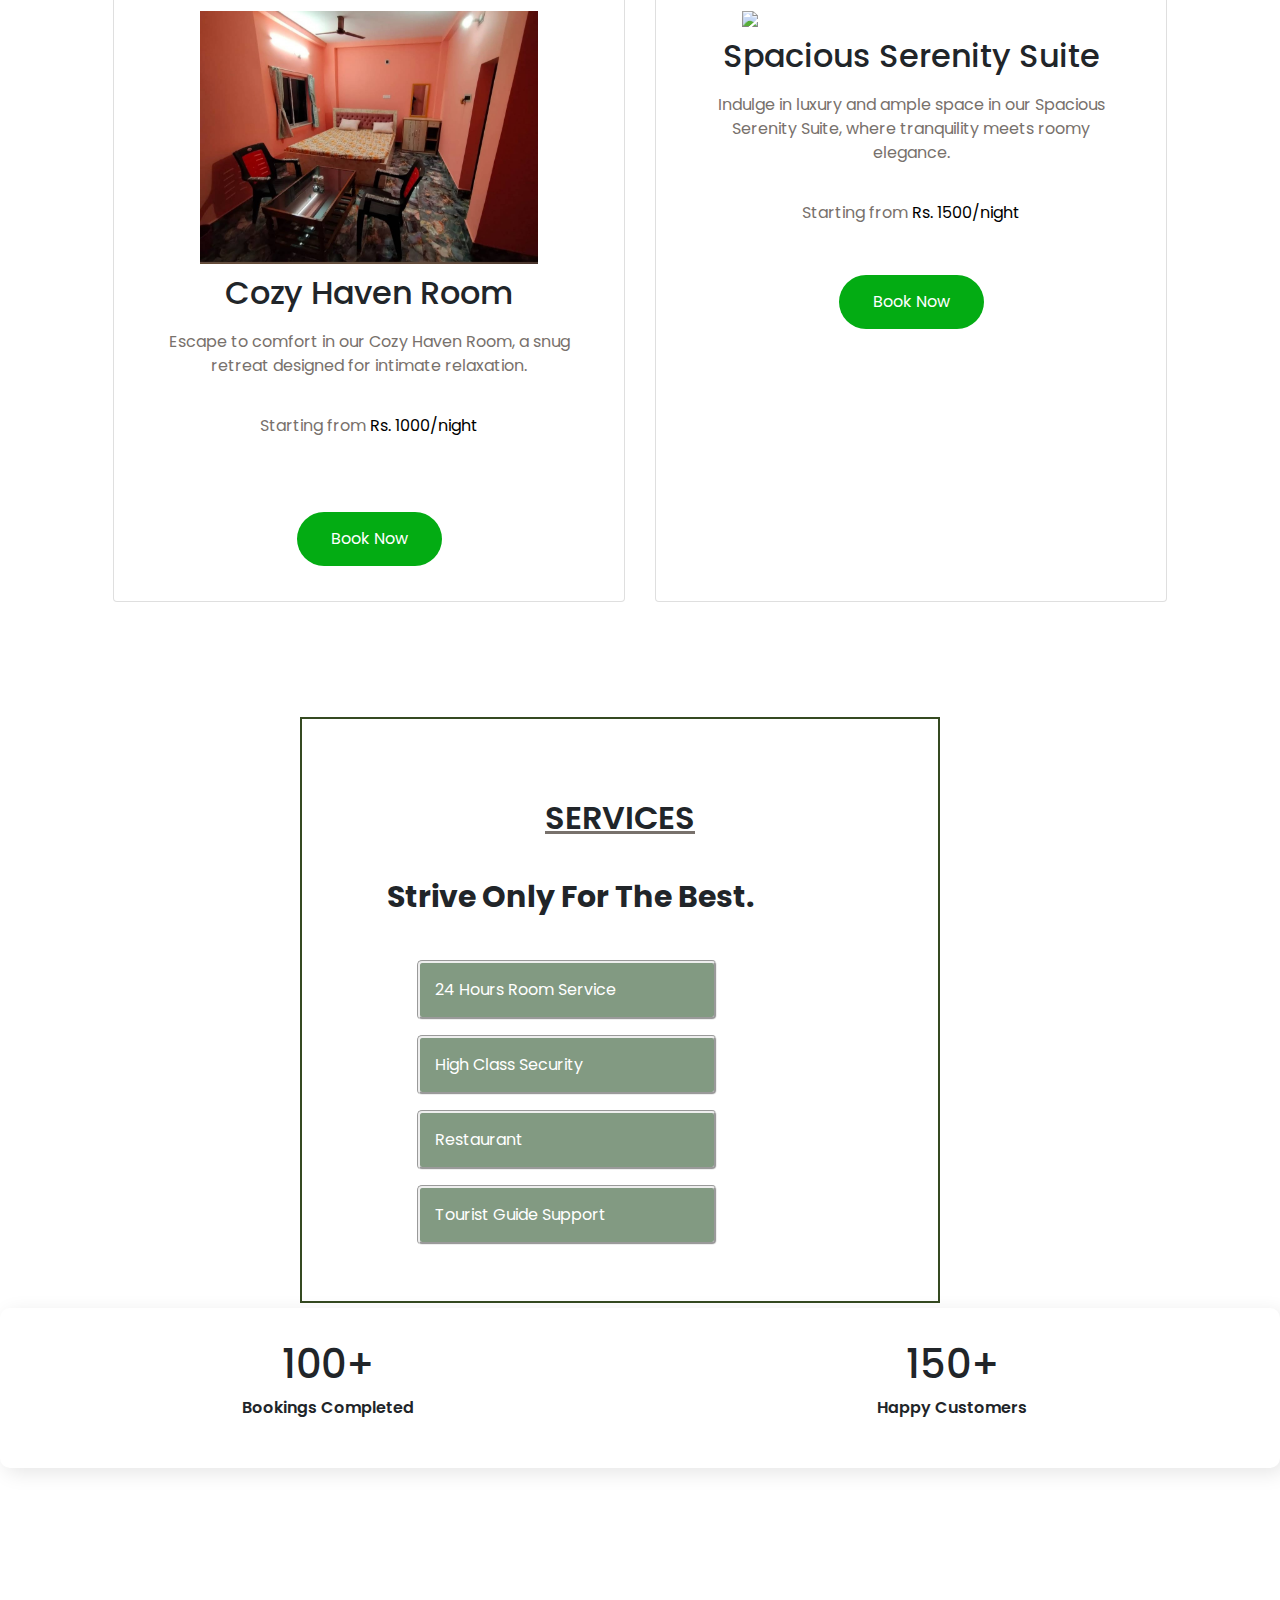
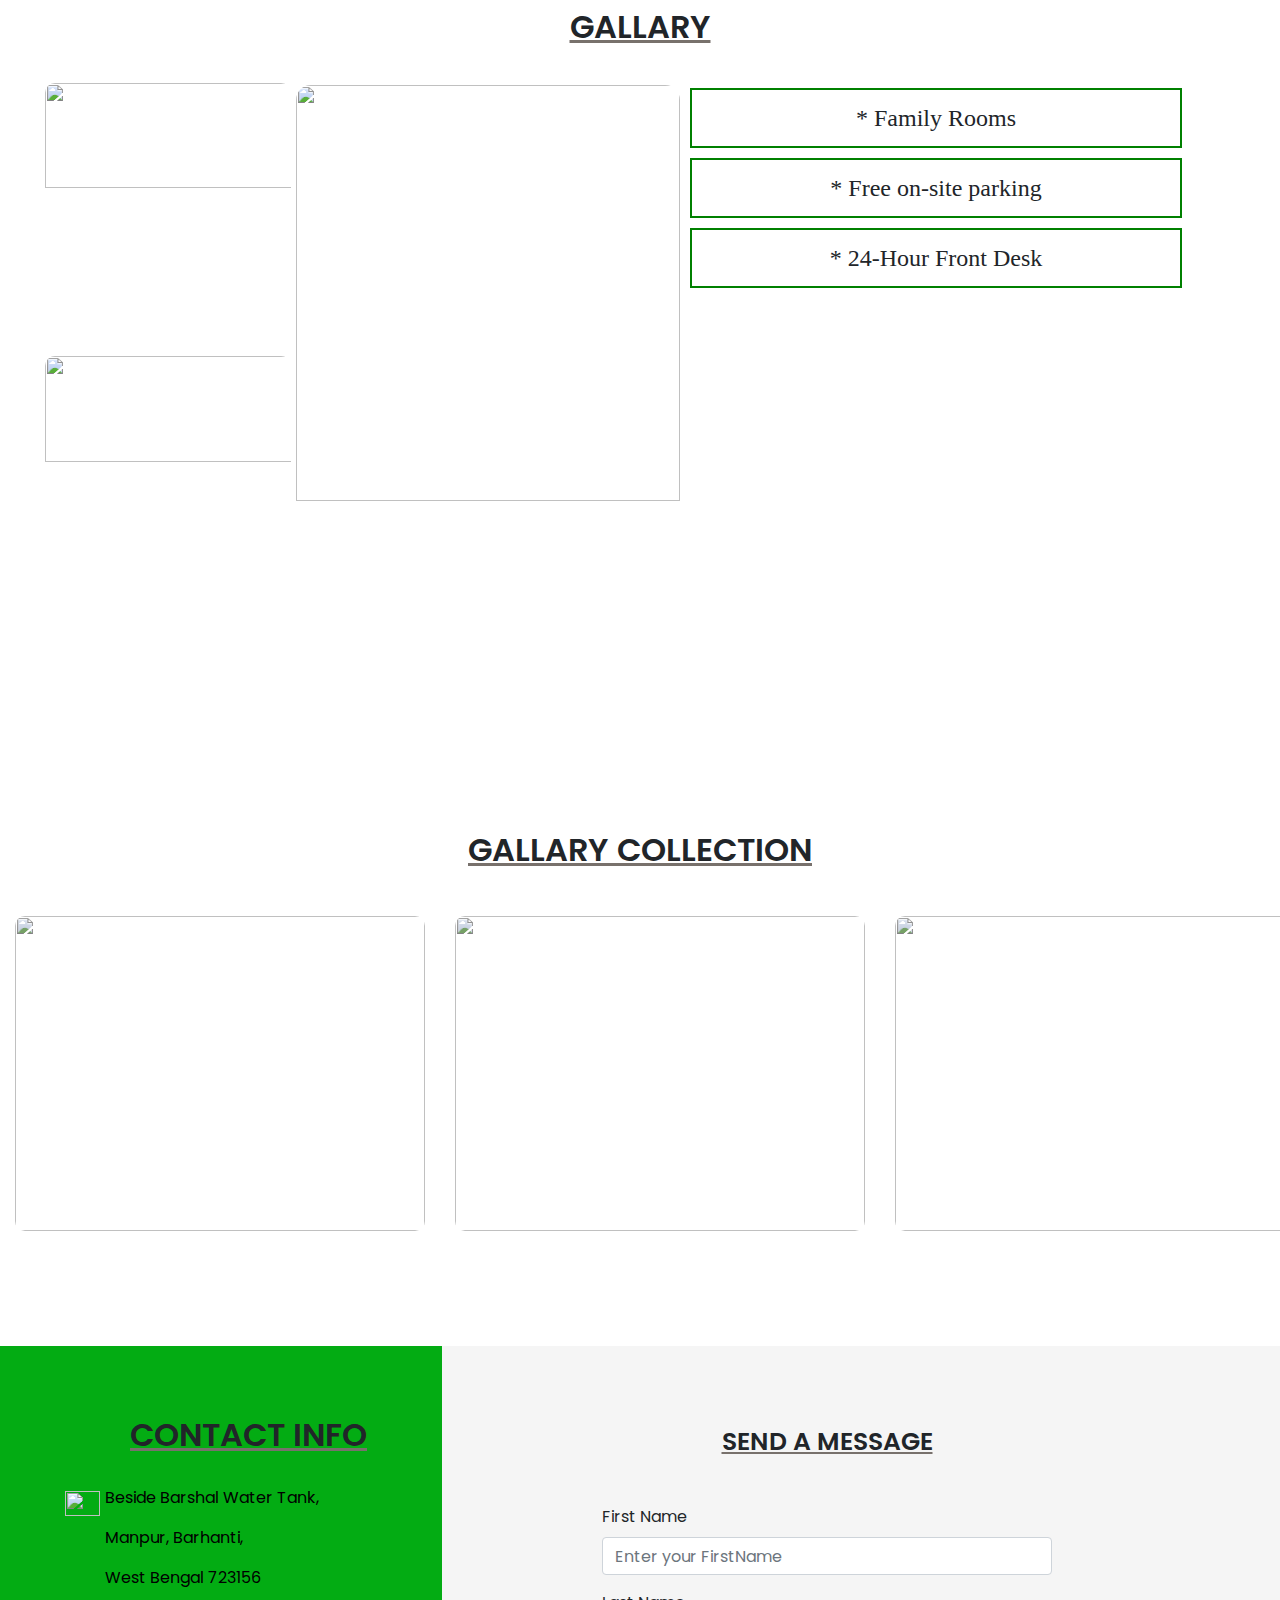
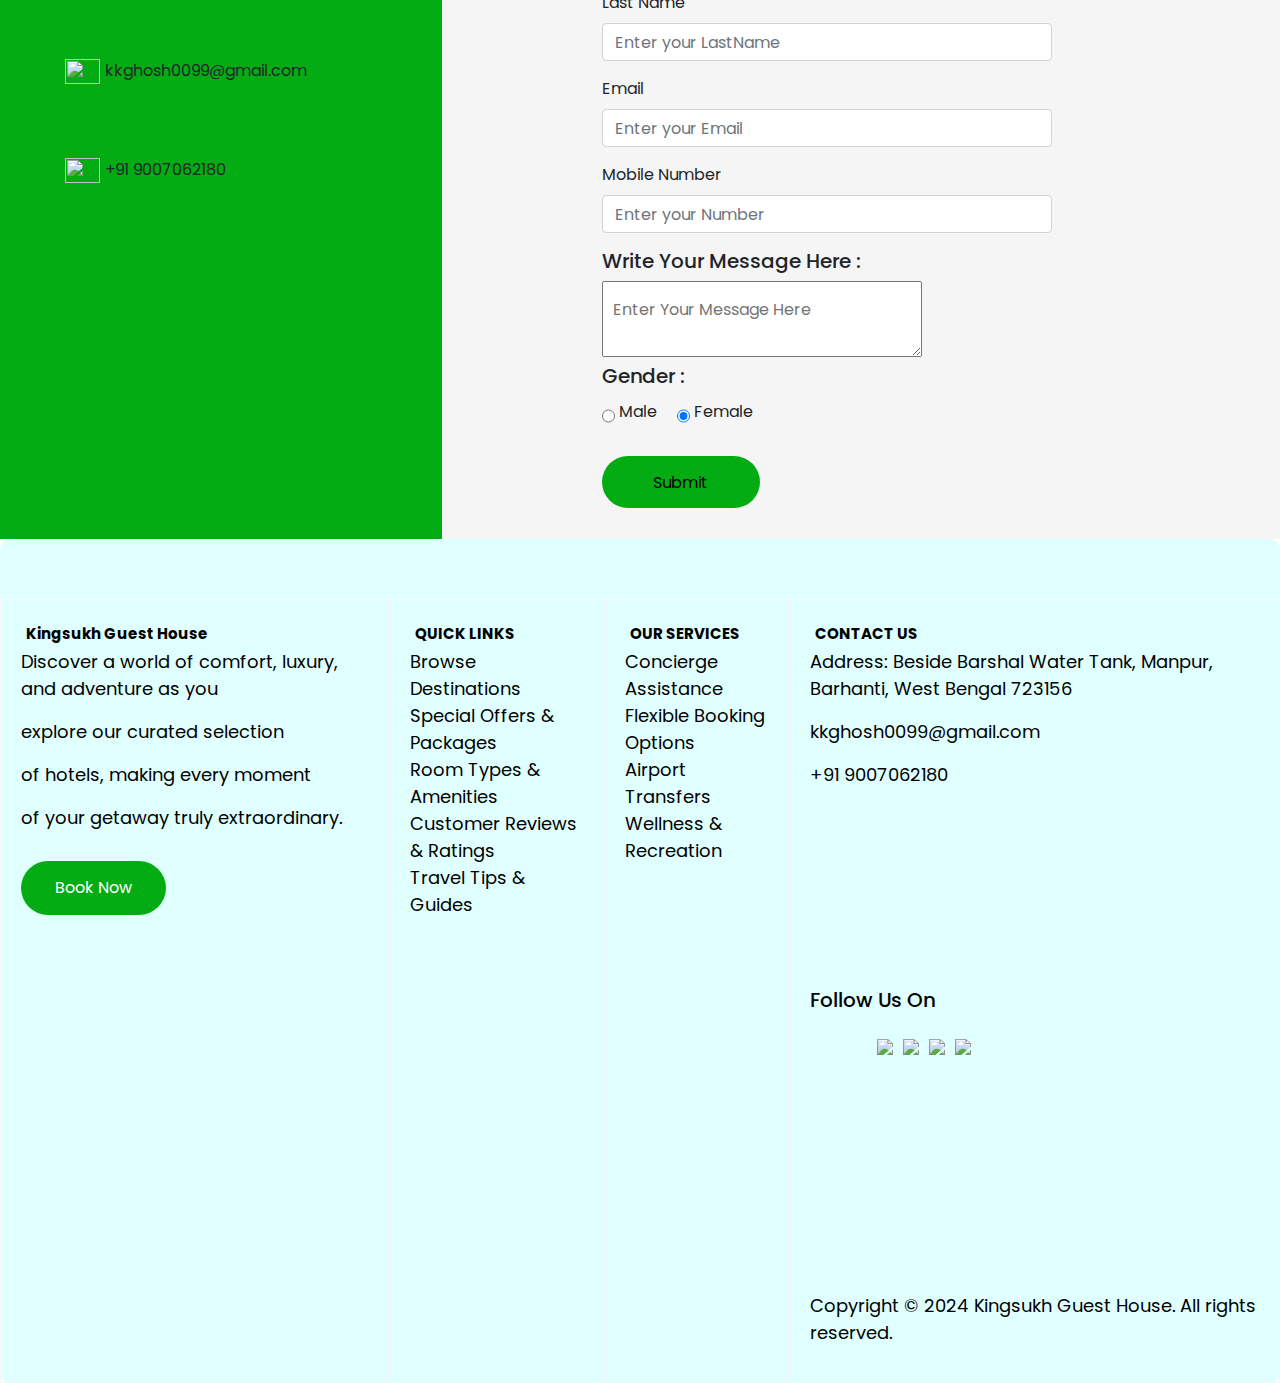
==== commit 7a2dbd78: "Update index.html" ====
--- a/index.html
+++ b/index.html
@@ -89,7 +89,7 @@
         Book your stay now and enjoy a memorable experience.</p>
     <div class="cards">
         <div class="card">
-            <img class="room-img" src="c:\Users\CHANDU MANDAVALLI\Downloads\large.jpg" />
+            <img class="room-img" src="large.jpg" />
             <h2>Cozy Haven Room</h2>
             <p class="room-text">Escape to comfort in our Cozy Haven Room, a snug retreat designed for intimate
                 relaxation.</p>
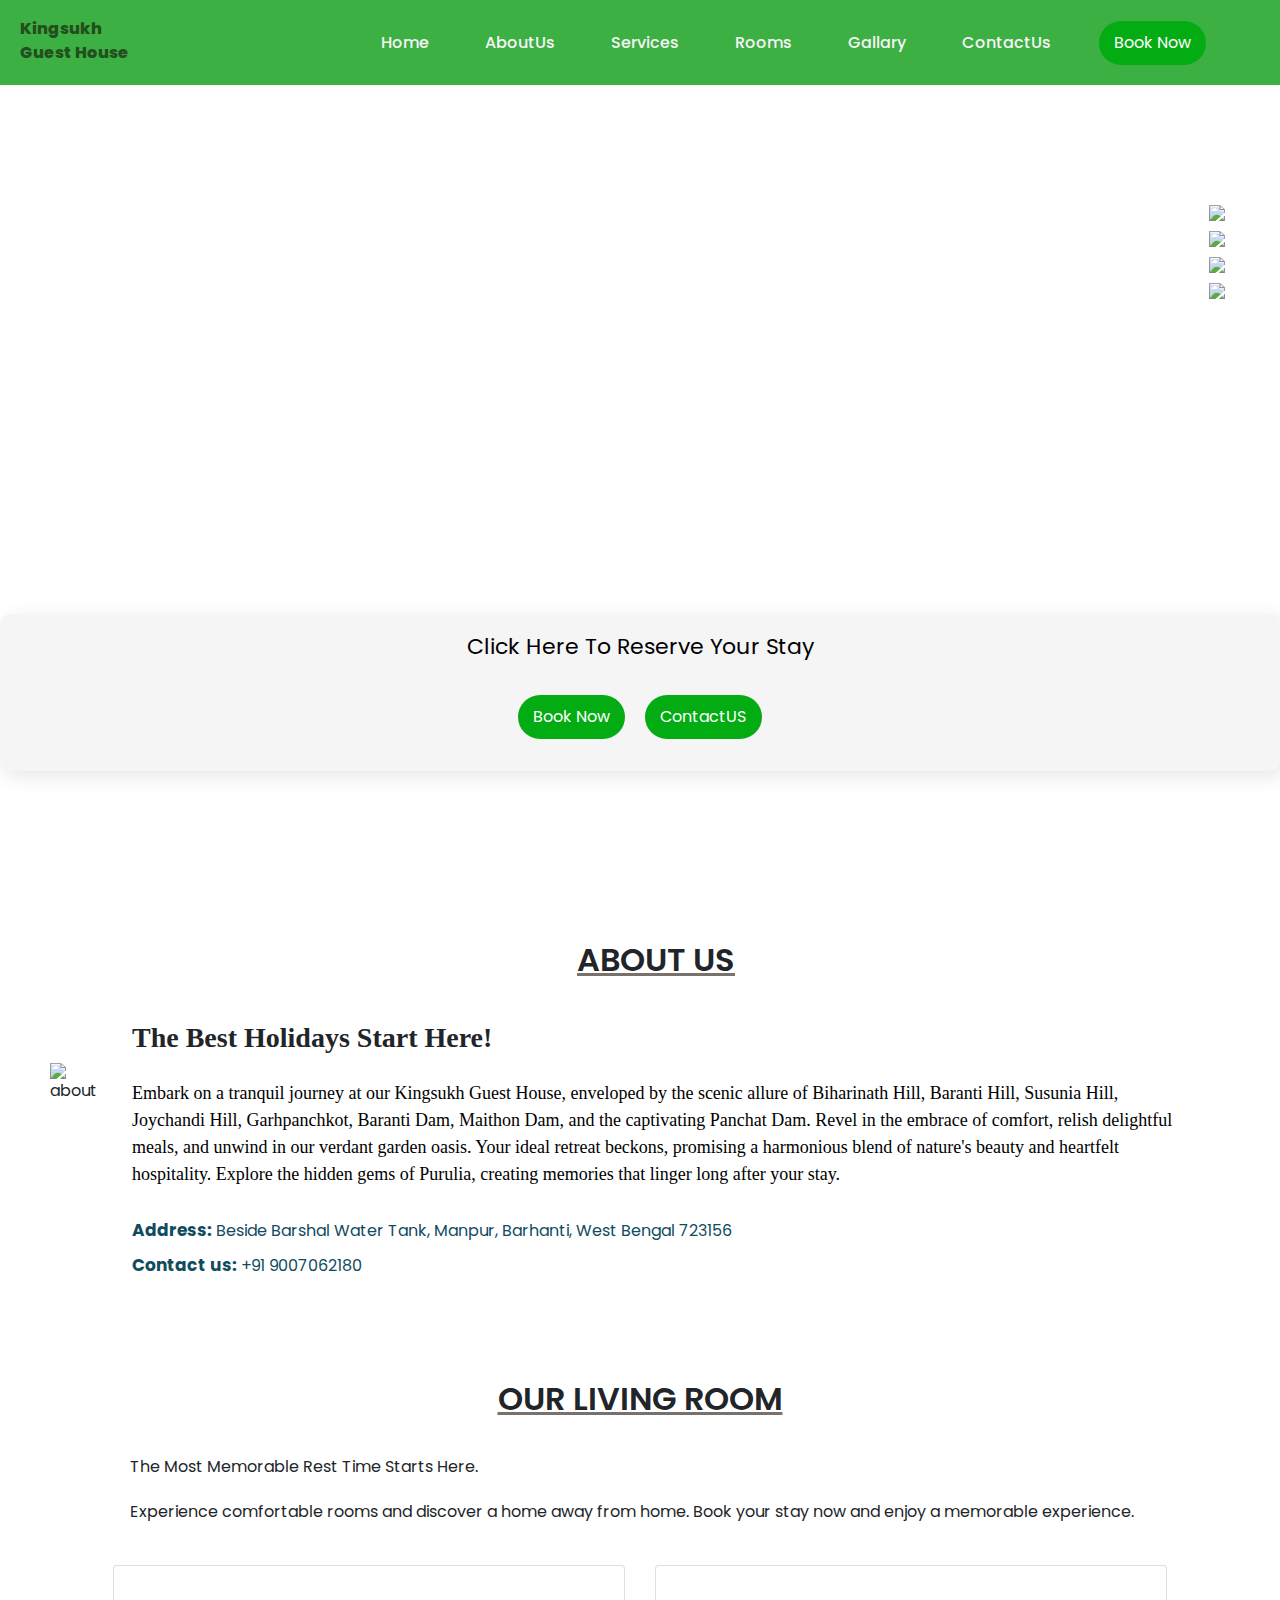
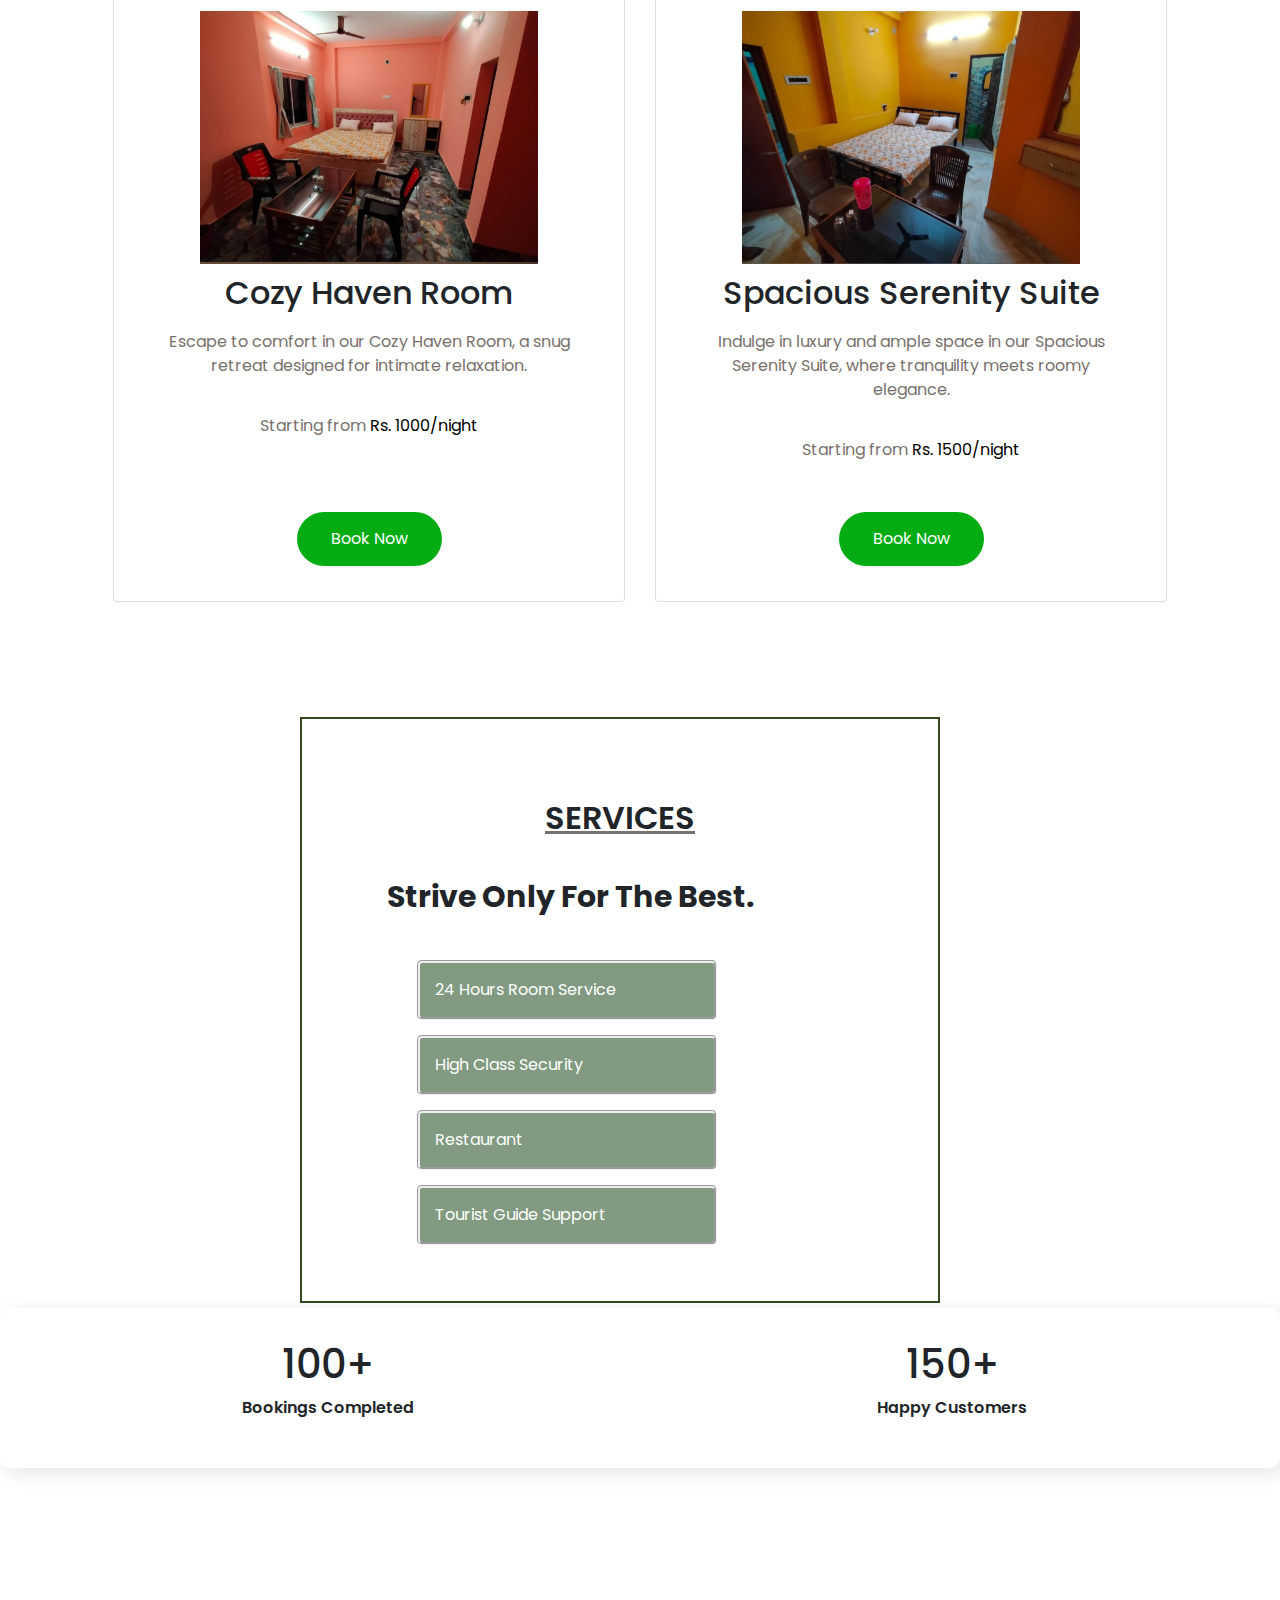
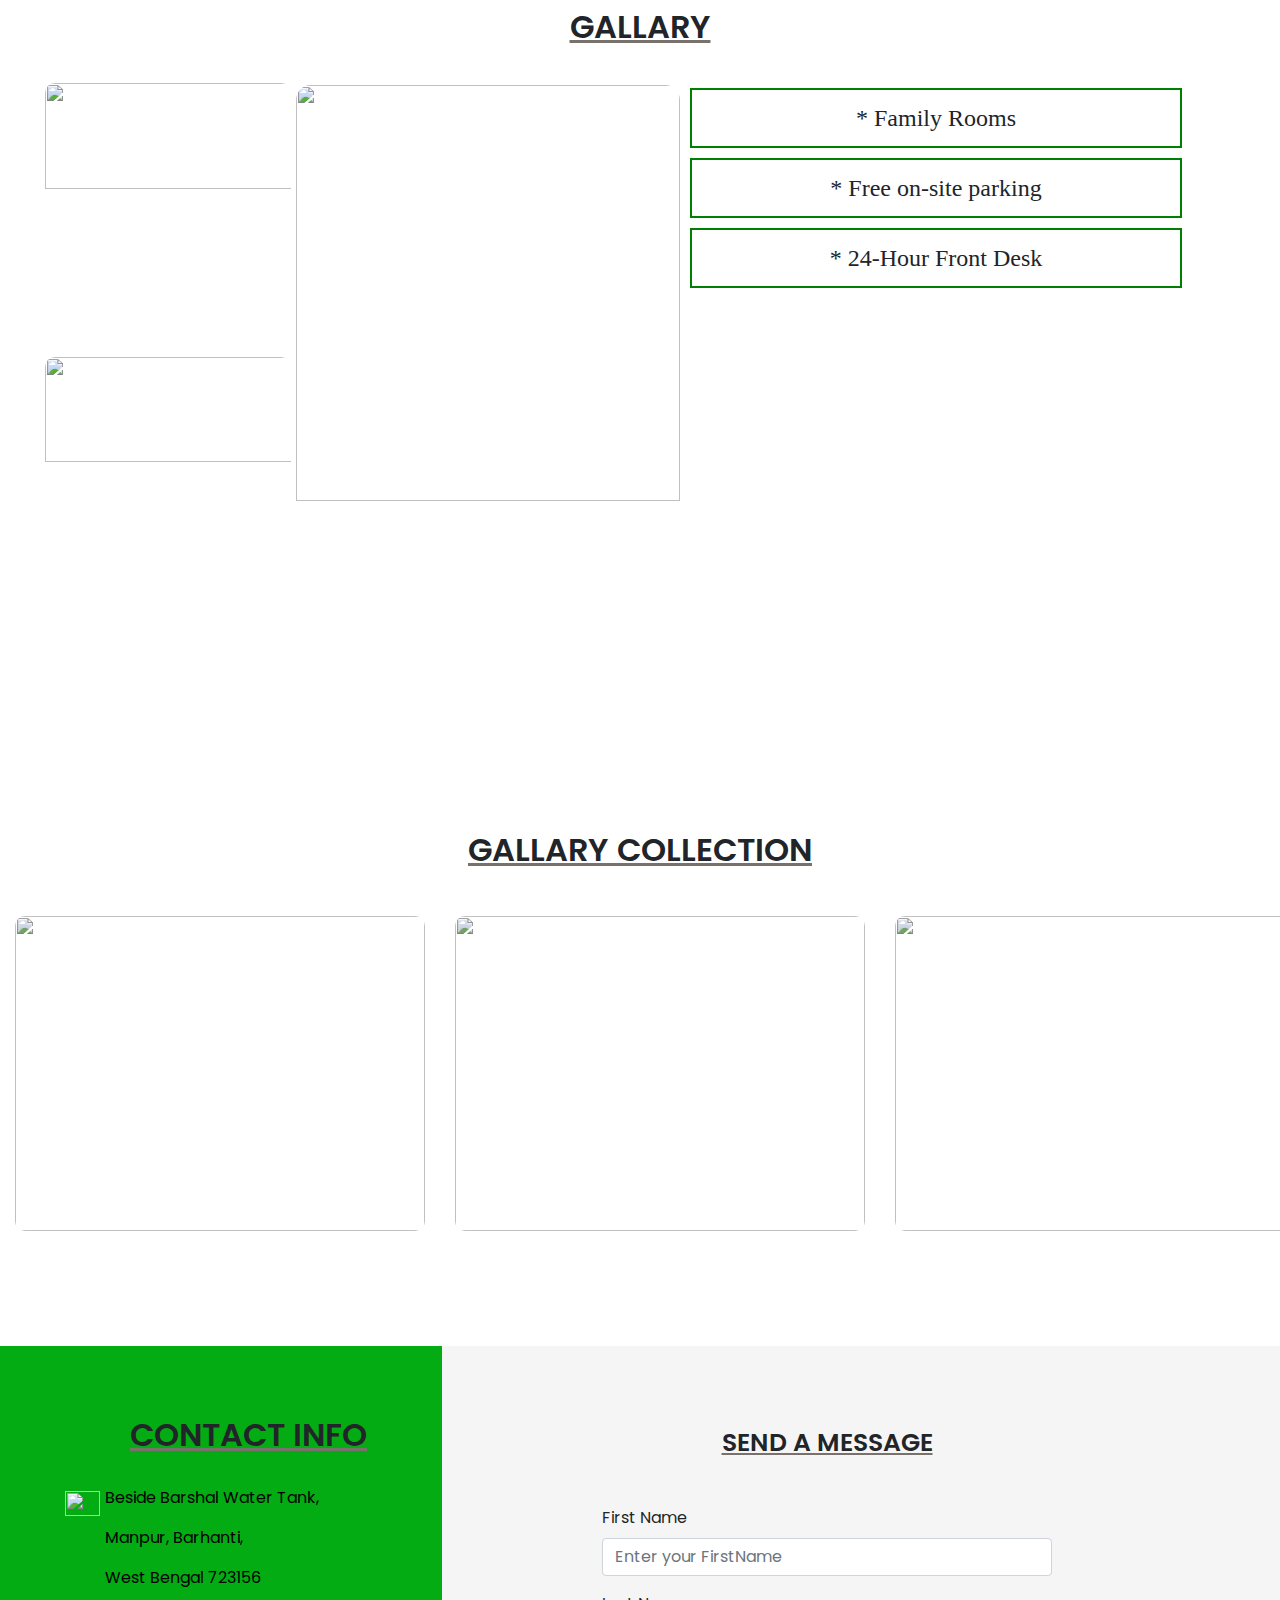
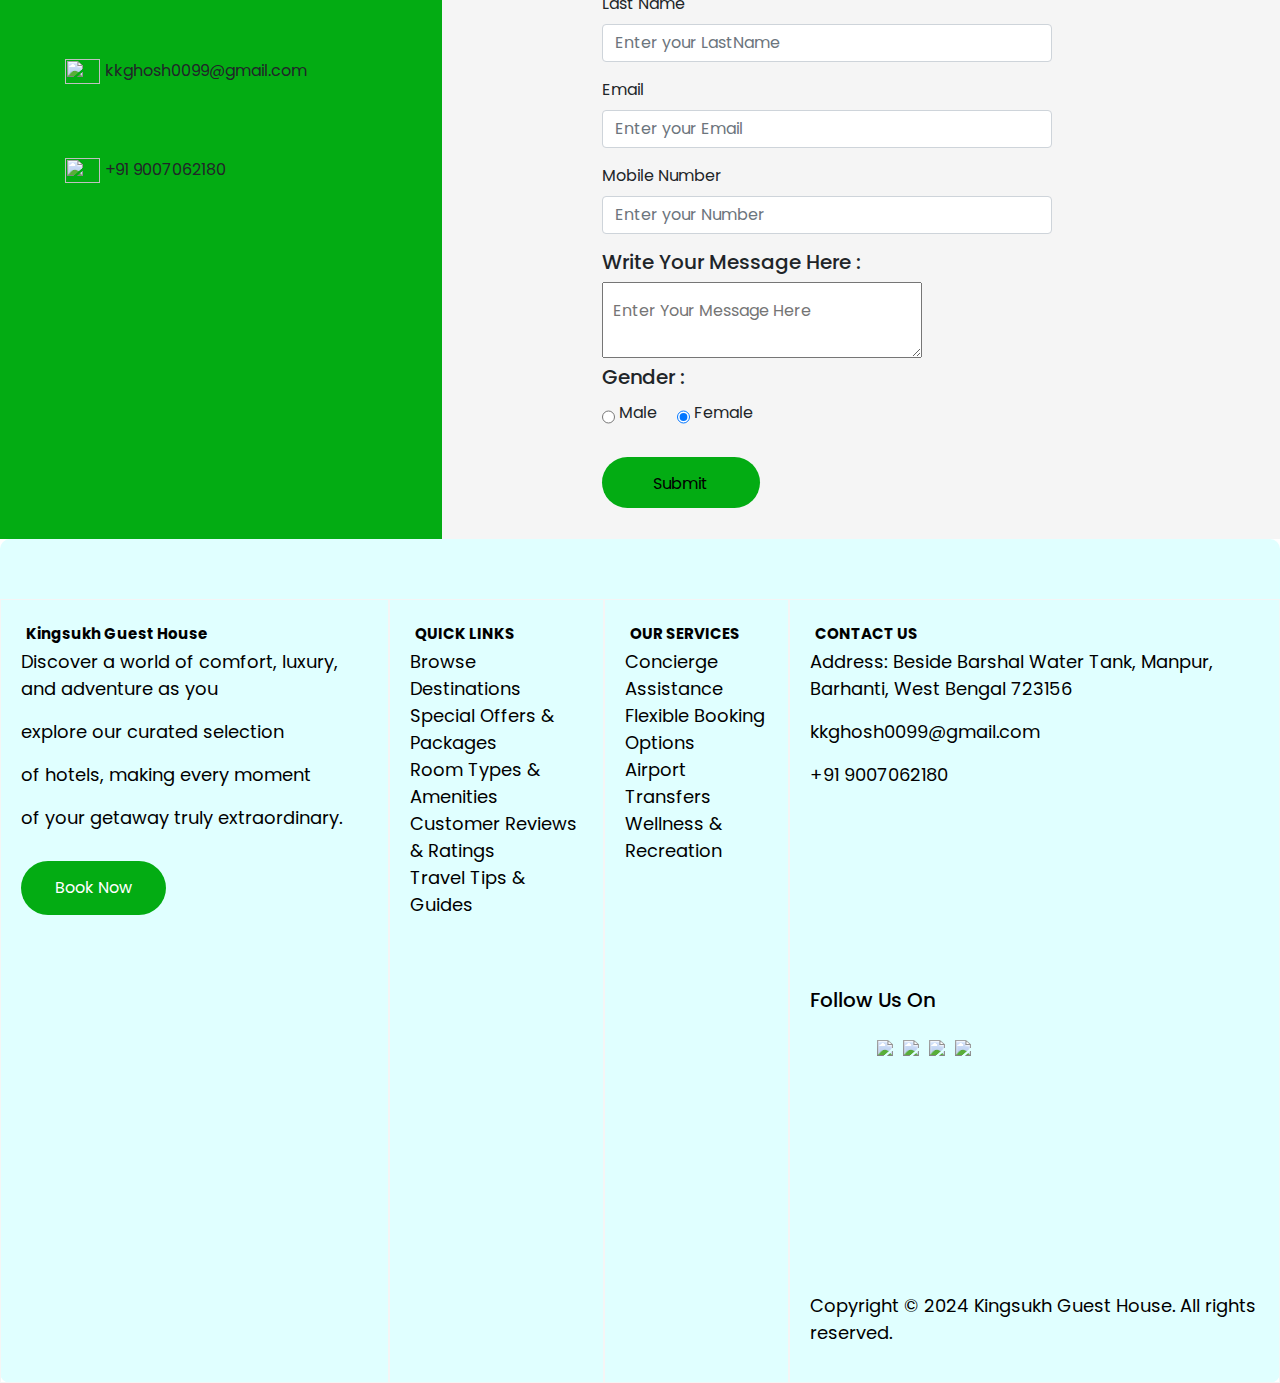
==== commit 9e2c40d0: "Update index.html" ====
--- a/index.html
+++ b/index.html
@@ -99,7 +99,7 @@
                 </div>
                 
         <div class="card">
-            <img class="room-img" src="c:\Users\CHANDU MANDAVALLI\Downloads\small.jpg" />
+            <img class="room-img" src="small.jpg" />
             <h2> Spacious Serenity Suite</h2>
             <p class="room-text">Indulge in luxury and ample space in our Spacious Serenity Suite, where tranquility
                 meets roomy elegance.</p>
